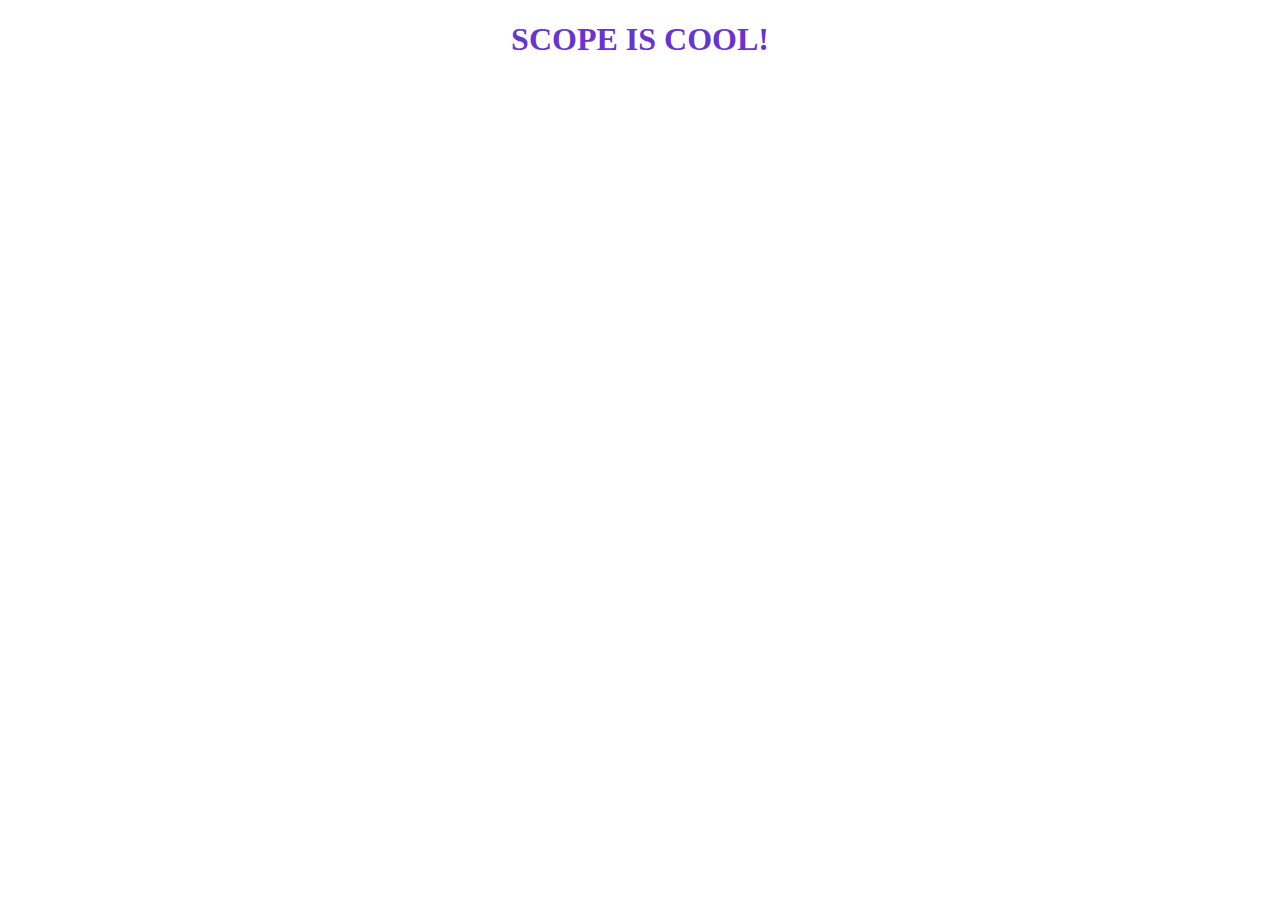
==== seminars/bootstrap/scratch.html @ 91716213 "bootstrap sem" ====
<!DOCTYPE html>
<html>
<head>
  <meta charset="utf-8">
  <title>Scope Site</title>
  <link rel="stylesheet" href="styles.css">
</head>
<body>

  <h1 style="text-align:center">SCOPE IS COOL!</h1>

</body>
</html>
---- seminars/bootstrap/styles.css ----
h1{
  color: #6734D1;
}
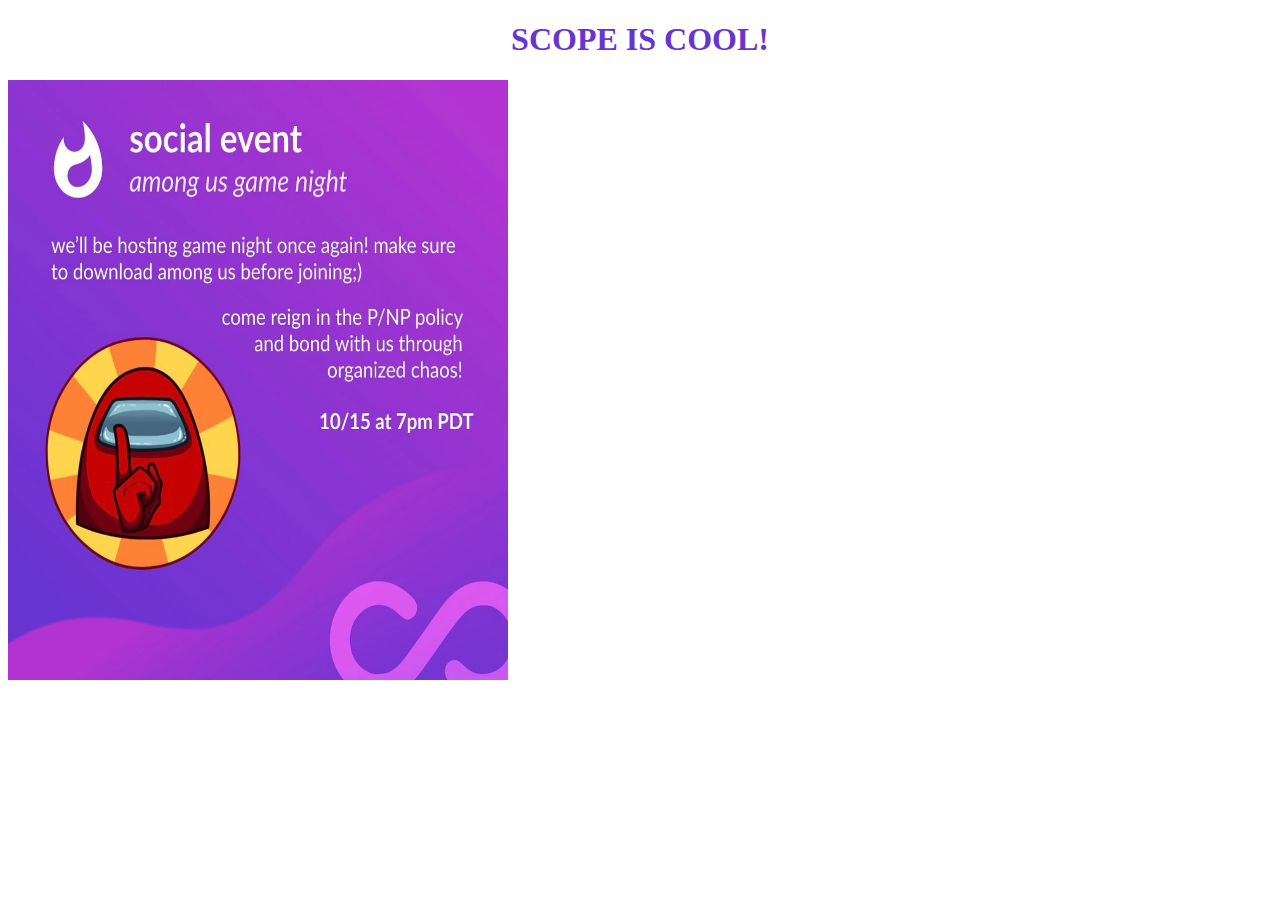
==== commit 736aafc3: "scratch.html" ====
--- a/seminars/bootstrap/scratch.html
+++ b/seminars/bootstrap/scratch.html
@@ -9,5 +9,7 @@
 
   <h1 style="text-align:center">SCOPE IS COOL!</h1>
 
+  <img src="imgs/scope1.png" width="500" height="600">
+
 </body>
 </html>
